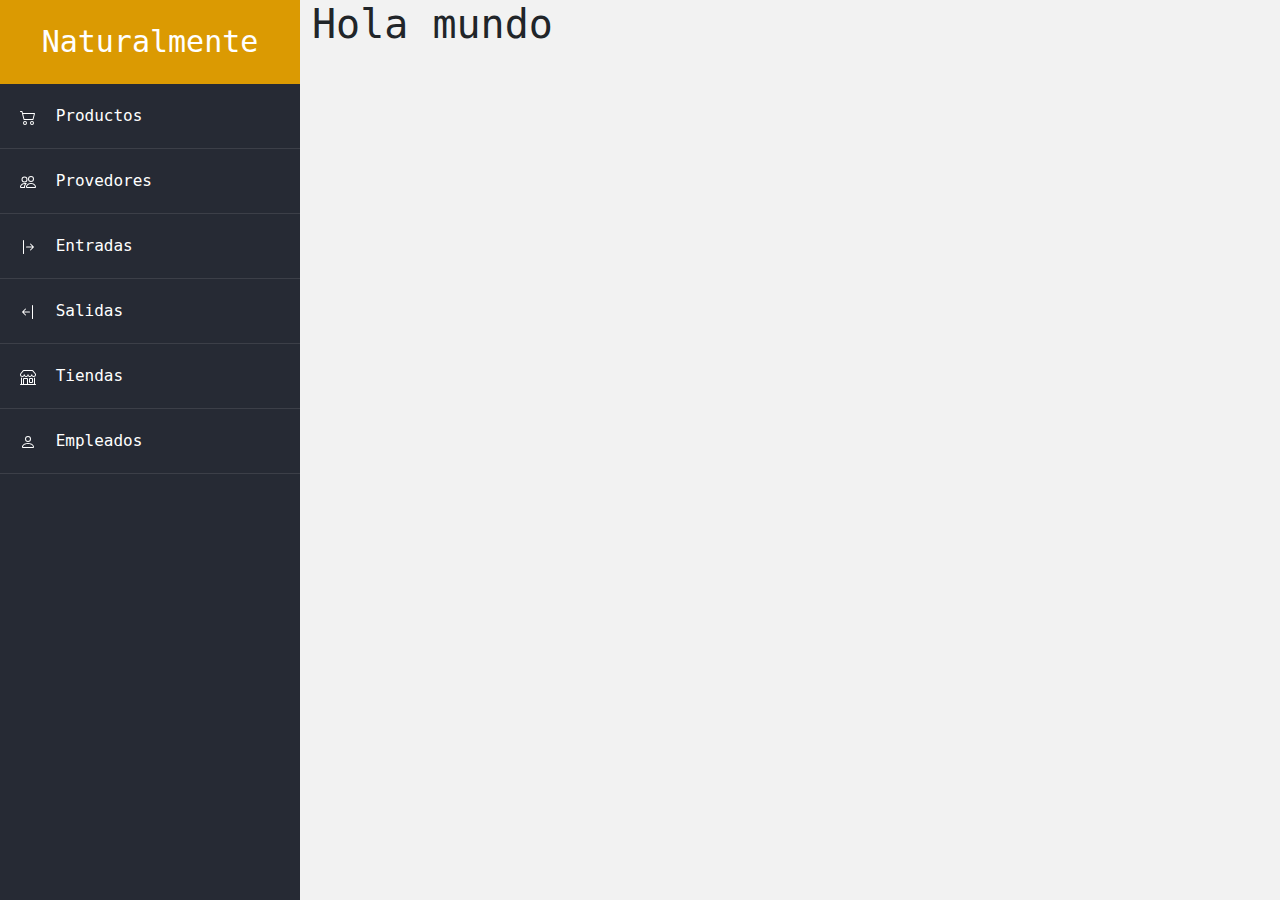
==== empleados.html @ 0904b08e "Se agregaron todos los archivos iniciales requeridos para el esqueleto" ====
<!DOCTYPE html>
<html lang="es">
    <head>
        <meta charset="UTF-8">
        <meta http-equiv="X-UA-Compatible" content="IE=edge">
        <meta name="viewport" content="width=device-width, initial-scale=1.0">
        <title>Naturalmente</title>
        <link rel="stylesheet" href="css/bootstrap.min.css">
        <link rel="stylesheet" href="css/style.css">
    </head>
    <body>
        
        <div class="container-fluid">
            <div class="row">
                <aside class="barra-lateral col-12 col-sm-auto p-0">
                    <div class="logo">
                        <h2 class="py-4 m-0">Naturalmente</h2>
                    </div>
                    <nav class="menu d-flex d-sm-block justify-content-center flex-wrap">
                        <a href="productos.html">
                            <svg xmlns="http://www.w3.org/2000/svg" width="16" height="16" fill="currentColor" class="bi bi-cart2" viewBox="0 0 16 16">
                                <path d="M0 2.5A.5.5 0 0 1 .5 2H2a.5.5 0 0 1 .485.379L2.89 4H14.5a.5.5 0 0 1 .485.621l-1.5 6A.5.5 0 0 1 13 11H4a.5.5 0 0 1-.485-.379L1.61 3H.5a.5.5 0 0 1-.5-.5zM3.14 5l1.25 5h8.22l1.25-5H3.14zM5 13a1 1 0 1 0 0 2 1 1 0 0 0 0-2zm-2 1a2 2 0 1 1 4 0 2 2 0 0 1-4 0zm9-1a1 1 0 1 0 0 2 1 1 0 0 0 0-2zm-2 1a2 2 0 1 1 4 0 2 2 0 0 1-4 0z"/>
                            </svg>
                            Productos
                        </a>
                        <a href="provedores.html">
                            <svg xmlns="http://www.w3.org/2000/svg" width="16" height="16" fill="currentColor" class="bi bi-people" viewBox="0 0 16 16">
                                <path d="M15 14s1 0 1-1-1-4-5-4-5 3-5 4 1 1 1 1h8Zm-7.978-1A.261.261 0 0 1 7 12.996c.001-.264.167-1.03.76-1.72C8.312 10.629 9.282 10 11 10c1.717 0 2.687.63 3.24 1.276.593.69.758 1.457.76 1.72l-.008.002a.274.274 0 0 1-.014.002H7.022ZM11 7a2 2 0 1 0 0-4 2 2 0 0 0 0 4Zm3-2a3 3 0 1 1-6 0 3 3 0 0 1 6 0ZM6.936 9.28a5.88 5.88 0 0 0-1.23-.247A7.35 7.35 0 0 0 5 9c-4 0-5 3-5 4 0 .667.333 1 1 1h4.216A2.238 2.238 0 0 1 5 13c0-1.01.377-2.042 1.09-2.904.243-.294.526-.569.846-.816ZM4.92 10A5.493 5.493 0 0 0 4 13H1c0-.26.164-1.03.76-1.724.545-.636 1.492-1.256 3.16-1.275ZM1.5 5.5a3 3 0 1 1 6 0 3 3 0 0 1-6 0Zm3-2a2 2 0 1 0 0 4 2 2 0 0 0 0-4Z"/>
                            </svg>
                            Provedores
                        </a>
                        <a href="entradas.html">
                            <svg xmlns="http://www.w3.org/2000/svg" width="16" height="16" fill="currentColor" class="bi bi-arrow-bar-right" viewBox="0 0 16 16">
                                <path fill-rule="evenodd" d="M6 8a.5.5 0 0 0 .5.5h5.793l-2.147 2.146a.5.5 0 0 0 .708.708l3-3a.5.5 0 0 0 0-.708l-3-3a.5.5 0 0 0-.708.708L12.293 7.5H6.5A.5.5 0 0 0 6 8Zm-2.5 7a.5.5 0 0 1-.5-.5v-13a.5.5 0 0 1 1 0v13a.5.5 0 0 1-.5.5Z"/>
                            </svg>
                            Entradas
                        </a>
                        <a href="salidas.html">
                            <svg xmlns="http://www.w3.org/2000/svg" width="16" height="16" fill="currentColor" class="bi bi-arrow-bar-left" viewBox="0 0 16 16">
                                <path fill-rule="evenodd" d="M12.5 15a.5.5 0 0 1-.5-.5v-13a.5.5 0 0 1 1 0v13a.5.5 0 0 1-.5.5ZM10 8a.5.5 0 0 1-.5.5H3.707l2.147 2.146a.5.5 0 0 1-.708.708l-3-3a.5.5 0 0 1 0-.708l3-3a.5.5 0 1 1 .708.708L3.707 7.5H9.5a.5.5 0 0 1 .5.5Z"/>
                            </svg>
                            Salidas
                        </a>
                        <a href="tiendas.html">
                            <svg xmlns="http://www.w3.org/2000/svg" width="16" height="16" fill="currentColor" class="bi bi-shop" viewBox="0 0 16 16">
                                <path d="M2.97 1.35A1 1 0 0 1 3.73 1h8.54a1 1 0 0 1 .76.35l2.609 3.044A1.5 1.5 0 0 1 16 5.37v.255a2.375 2.375 0 0 1-4.25 1.458A2.371 2.371 0 0 1 9.875 8 2.37 2.37 0 0 1 8 7.083 2.37 2.37 0 0 1 6.125 8a2.37 2.37 0 0 1-1.875-.917A2.375 2.375 0 0 1 0 5.625V5.37a1.5 1.5 0 0 1 .361-.976l2.61-3.045zm1.78 4.275a1.375 1.375 0 0 0 2.75 0 .5.5 0 0 1 1 0 1.375 1.375 0 0 0 2.75 0 .5.5 0 0 1 1 0 1.375 1.375 0 1 0 2.75 0V5.37a.5.5 0 0 0-.12-.325L12.27 2H3.73L1.12 5.045A.5.5 0 0 0 1 5.37v.255a1.375 1.375 0 0 0 2.75 0 .5.5 0 0 1 1 0zM1.5 8.5A.5.5 0 0 1 2 9v6h1v-5a1 1 0 0 1 1-1h3a1 1 0 0 1 1 1v5h6V9a.5.5 0 0 1 1 0v6h.5a.5.5 0 0 1 0 1H.5a.5.5 0 0 1 0-1H1V9a.5.5 0 0 1 .5-.5zM4 15h3v-5H4v5zm5-5a1 1 0 0 1 1-1h2a1 1 0 0 1 1 1v3a1 1 0 0 1-1 1h-2a1 1 0 0 1-1-1v-3zm3 0h-2v3h2v-3z"/>
                            </svg>
                            Tiendas
                        </a>
                        <a href="empleados.html">
                            <svg xmlns="http://www.w3.org/2000/svg" width="16" height="16" fill="currentColor" class="bi bi-person" viewBox="0 0 16 16">
                                <path d="M8 8a3 3 0 1 0 0-6 3 3 0 0 0 0 6Zm2-3a2 2 0 1 1-4 0 2 2 0 0 1 4 0Zm4 8c0 1-1 1-1 1H3s-1 0-1-1 1-4 6-4 6 3 6 4Zm-1-.004c-.001-.246-.154-.986-.832-1.664C11.516 10.68 10.289 10 8 10c-2.29 0-3.516.68-4.168 1.332-.678.678-.83 1.418-.832 1.664h10Z"/>
                            </svg>
                            Empleados
                        </a>
                    </nav>
                </aside>

                <main class="main col">
                    <h1>Hola mundo</h1>
                </main>
            </div>
        </div>
        
    </body>
</html>
---- css/style.css ----
body {
    background-color: #f2f2f2;
    font-size: 16px;
    font-family: monospace, sans-serif;
}

a {
    text-decoration: none;
}

/* --- --- BARRA LATERAL --- ---*/

.barra-lateral {
    background-color: #262a34;
    min-width: 300px;
    min-height: 100vh;
    color: white;
}

.barra-lateral a {
    color: white;
}

.barra-lateral .logo {
    background-color: #db9a02;
}

.barra-lateral .logo h2 {
    font-size: 30px;
    text-align: center;
    font-weight: 300;
}

/* --- --- MENU --- ---*/

.barra-lateral .menu a {
    display: block;
    padding: 20px;
    font-weight: 500;
    border-bottom: 1px solid rgba(255, 255, 255, .1);
}

.barra-lateral .menu a:hover {
    background-color: #35ae6b;
}

.barra-lateral .menu a svg {
    margin-right: 10px;
}

/* --- --- MEDIA QUERIES --- ---*/

/* Dispositivo xs */
@media screen and (max-width: 300px) {
    
}

/* Dispositivo sm */
@media screen and (max-width: 576px) {
    .barra-lateral {
        min-height: auto;
    }    
}

/* Dispositivo md */
@media screen and (max-width: 768px) {
    
}

/* Dispositivo lg */
@media screen and (max-width: 992px) {
    
}

/* Dispositivo xl */
@media screen and (max-width: 1200px) {
    .barra-lateral {
        min-width: auto;
    }

    .barra-lateral .logo h2 {
        font-size: 20px;
    }

}

/* Dispositivo xxl */
@media screen and (max-width: 1400px) {
    
}
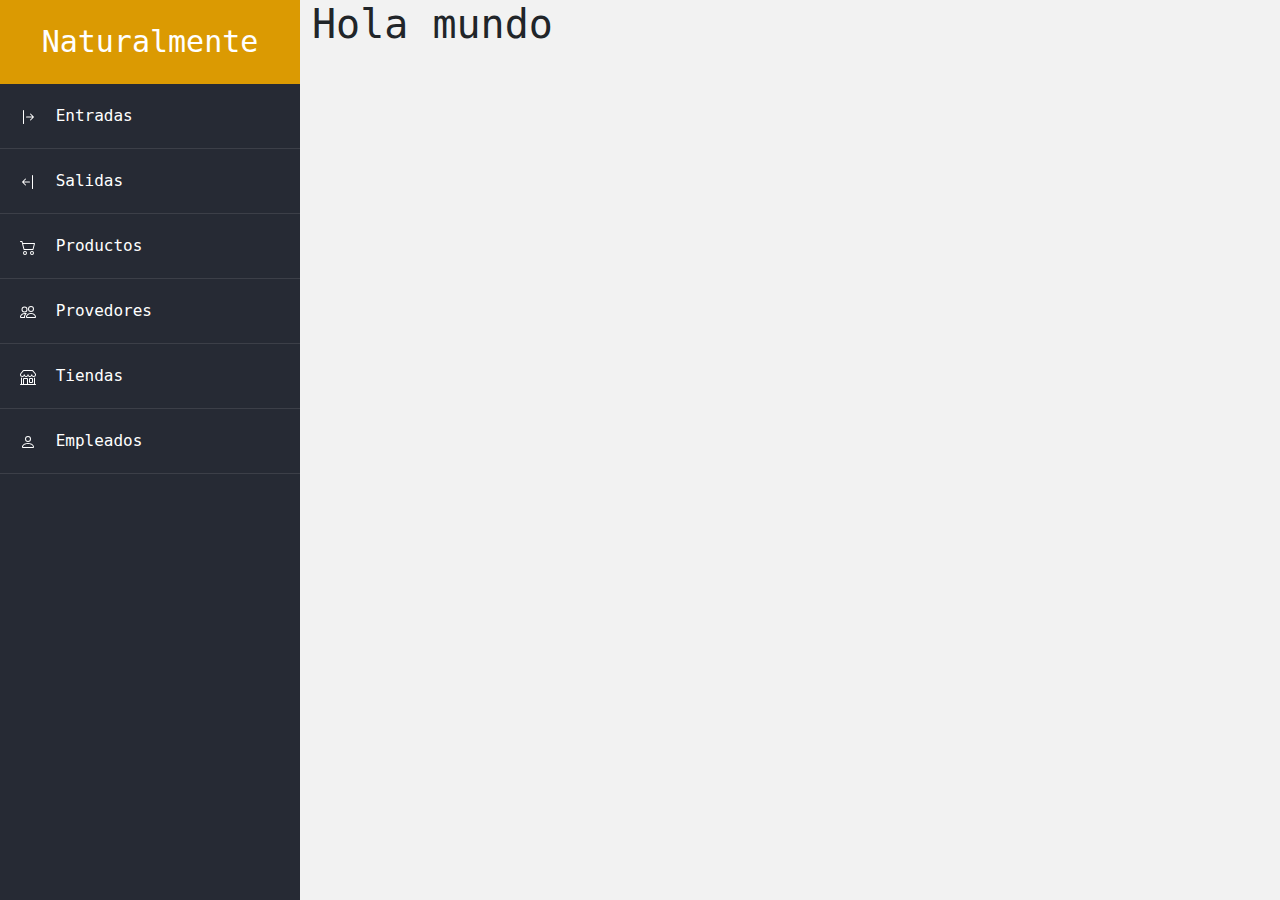
==== commit e9a29522: "Se eliminaron cosas repetidas y se agregaron los estilos de los iconos de las tablas" ====
--- a/empleados.html
+++ b/empleados.html
@@ -4,7 +4,7 @@
         <meta charset="UTF-8">
         <meta http-equiv="X-UA-Compatible" content="IE=edge">
         <meta name="viewport" content="width=device-width, initial-scale=1.0">
-        <title>Naturalmente</title>
+        <title>Naturalmente - Empleados</title>
         <link rel="stylesheet" href="css/bootstrap.min.css">
         <link rel="stylesheet" href="css/style.css">
     </head>
@@ -17,6 +17,18 @@
                         <h2 class="py-4 m-0">Naturalmente</h2>
                     </div>
                     <nav class="menu d-flex d-sm-block justify-content-center flex-wrap">
+                        <a href="/">
+                            <svg xmlns="http://www.w3.org/2000/svg" width="16" height="16" fill="currentColor" class="bi bi-arrow-bar-right" viewBox="0 0 16 16">
+                                <path fill-rule="evenodd" d="M6 8a.5.5 0 0 0 .5.5h5.793l-2.147 2.146a.5.5 0 0 0 .708.708l3-3a.5.5 0 0 0 0-.708l-3-3a.5.5 0 0 0-.708.708L12.293 7.5H6.5A.5.5 0 0 0 6 8Zm-2.5 7a.5.5 0 0 1-.5-.5v-13a.5.5 0 0 1 1 0v13a.5.5 0 0 1-.5.5Z"/>
+                            </svg>
+                            Entradas
+                        </a>
+                        <a href="salidas.html">
+                            <svg xmlns="http://www.w3.org/2000/svg" width="16" height="16" fill="currentColor" class="bi bi-arrow-bar-left" viewBox="0 0 16 16">
+                                <path fill-rule="evenodd" d="M12.5 15a.5.5 0 0 1-.5-.5v-13a.5.5 0 0 1 1 0v13a.5.5 0 0 1-.5.5ZM10 8a.5.5 0 0 1-.5.5H3.707l2.147 2.146a.5.5 0 0 1-.708.708l-3-3a.5.5 0 0 1 0-.708l3-3a.5.5 0 1 1 .708.708L3.707 7.5H9.5a.5.5 0 0 1 .5.5Z"/>
+                            </svg>
+                            Salidas
+                        </a>
                         <a href="productos.html">
                             <svg xmlns="http://www.w3.org/2000/svg" width="16" height="16" fill="currentColor" class="bi bi-cart2" viewBox="0 0 16 16">
                                 <path d="M0 2.5A.5.5 0 0 1 .5 2H2a.5.5 0 0 1 .485.379L2.89 4H14.5a.5.5 0 0 1 .485.621l-1.5 6A.5.5 0 0 1 13 11H4a.5.5 0 0 1-.485-.379L1.61 3H.5a.5.5 0 0 1-.5-.5zM3.14 5l1.25 5h8.22l1.25-5H3.14zM5 13a1 1 0 1 0 0 2 1 1 0 0 0 0-2zm-2 1a2 2 0 1 1 4 0 2 2 0 0 1-4 0zm9-1a1 1 0 1 0 0 2 1 1 0 0 0 0-2zm-2 1a2 2 0 1 1 4 0 2 2 0 0 1-4 0z"/>
@@ -28,18 +40,6 @@
                                 <path d="M15 14s1 0 1-1-1-4-5-4-5 3-5 4 1 1 1 1h8Zm-7.978-1A.261.261 0 0 1 7 12.996c.001-.264.167-1.03.76-1.72C8.312 10.629 9.282 10 11 10c1.717 0 2.687.63 3.24 1.276.593.69.758 1.457.76 1.72l-.008.002a.274.274 0 0 1-.014.002H7.022ZM11 7a2 2 0 1 0 0-4 2 2 0 0 0 0 4Zm3-2a3 3 0 1 1-6 0 3 3 0 0 1 6 0ZM6.936 9.28a5.88 5.88 0 0 0-1.23-.247A7.35 7.35 0 0 0 5 9c-4 0-5 3-5 4 0 .667.333 1 1 1h4.216A2.238 2.238 0 0 1 5 13c0-1.01.377-2.042 1.09-2.904.243-.294.526-.569.846-.816ZM4.92 10A5.493 5.493 0 0 0 4 13H1c0-.26.164-1.03.76-1.724.545-.636 1.492-1.256 3.16-1.275ZM1.5 5.5a3 3 0 1 1 6 0 3 3 0 0 1-6 0Zm3-2a2 2 0 1 0 0 4 2 2 0 0 0 0-4Z"/>
                             </svg>
                             Provedores
-                        </a>
-                        <a href="entradas.html">
-                            <svg xmlns="http://www.w3.org/2000/svg" width="16" height="16" fill="currentColor" class="bi bi-arrow-bar-right" viewBox="0 0 16 16">
-                                <path fill-rule="evenodd" d="M6 8a.5.5 0 0 0 .5.5h5.793l-2.147 2.146a.5.5 0 0 0 .708.708l3-3a.5.5 0 0 0 0-.708l-3-3a.5.5 0 0 0-.708.708L12.293 7.5H6.5A.5.5 0 0 0 6 8Zm-2.5 7a.5.5 0 0 1-.5-.5v-13a.5.5 0 0 1 1 0v13a.5.5 0 0 1-.5.5Z"/>
-                            </svg>
-                            Entradas
-                        </a>
-                        <a href="salidas.html">
-                            <svg xmlns="http://www.w3.org/2000/svg" width="16" height="16" fill="currentColor" class="bi bi-arrow-bar-left" viewBox="0 0 16 16">
-                                <path fill-rule="evenodd" d="M12.5 15a.5.5 0 0 1-.5-.5v-13a.5.5 0 0 1 1 0v13a.5.5 0 0 1-.5.5ZM10 8a.5.5 0 0 1-.5.5H3.707l2.147 2.146a.5.5 0 0 1-.708.708l-3-3a.5.5 0 0 1 0-.708l3-3a.5.5 0 1 1 .708.708L3.707 7.5H9.5a.5.5 0 0 1 .5.5Z"/>
-                            </svg>
-                            Salidas
                         </a>
                         <a href="tiendas.html">
                             <svg xmlns="http://www.w3.org/2000/svg" width="16" height="16" fill="currentColor" class="bi bi-shop" viewBox="0 0 16 16">
--- a/css/style.css
+++ b/css/style.css
@@ -8,6 +8,34 @@
     text-decoration: none;
 }
 
+/* -- -- ESTILOS GENERALES -- --*/
+
+.basura {
+    color:rgb(230, 100, 100);
+}
+
+.basura:hover {
+    cursor: pointer;
+    color:rgb(230, 70, 70);
+}
+
+.editar {
+    color: rgb(100, 100, 230);
+}
+
+.editar:hover {
+    cursor: pointer;
+    color: rgb(70, 70, 230);
+}
+
+.visualizar {
+    color:rgb(100, 200, 100);
+}
+
+.visualizar:hover {
+    cursor: pointer;
+    color:rgb(70, 200, 70);
+}
 /* --- --- BARRA LATERAL --- ---*/
 
 .barra-lateral {
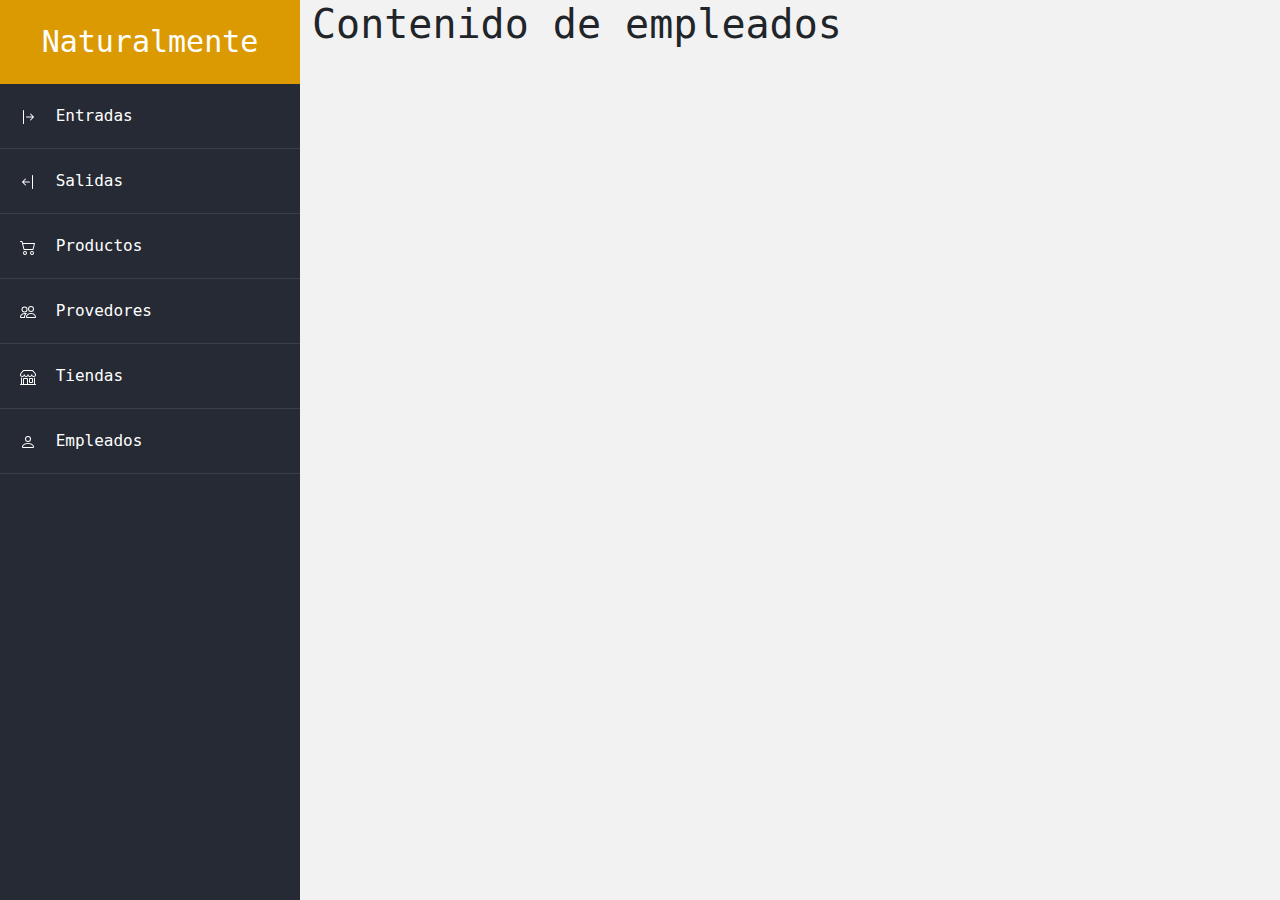
==== commit aa1debcf: "Se corrigieron detalles menores y se termino el esqueleto de Salidas" ====
--- a/empleados.html
+++ b/empleados.html
@@ -57,7 +57,7 @@
                 </aside>
 
                 <main class="main col">
-                    <h1>Hola mundo</h1>
+                    <h1>Contenido de empleados</h1>
                 </main>
             </div>
         </div>
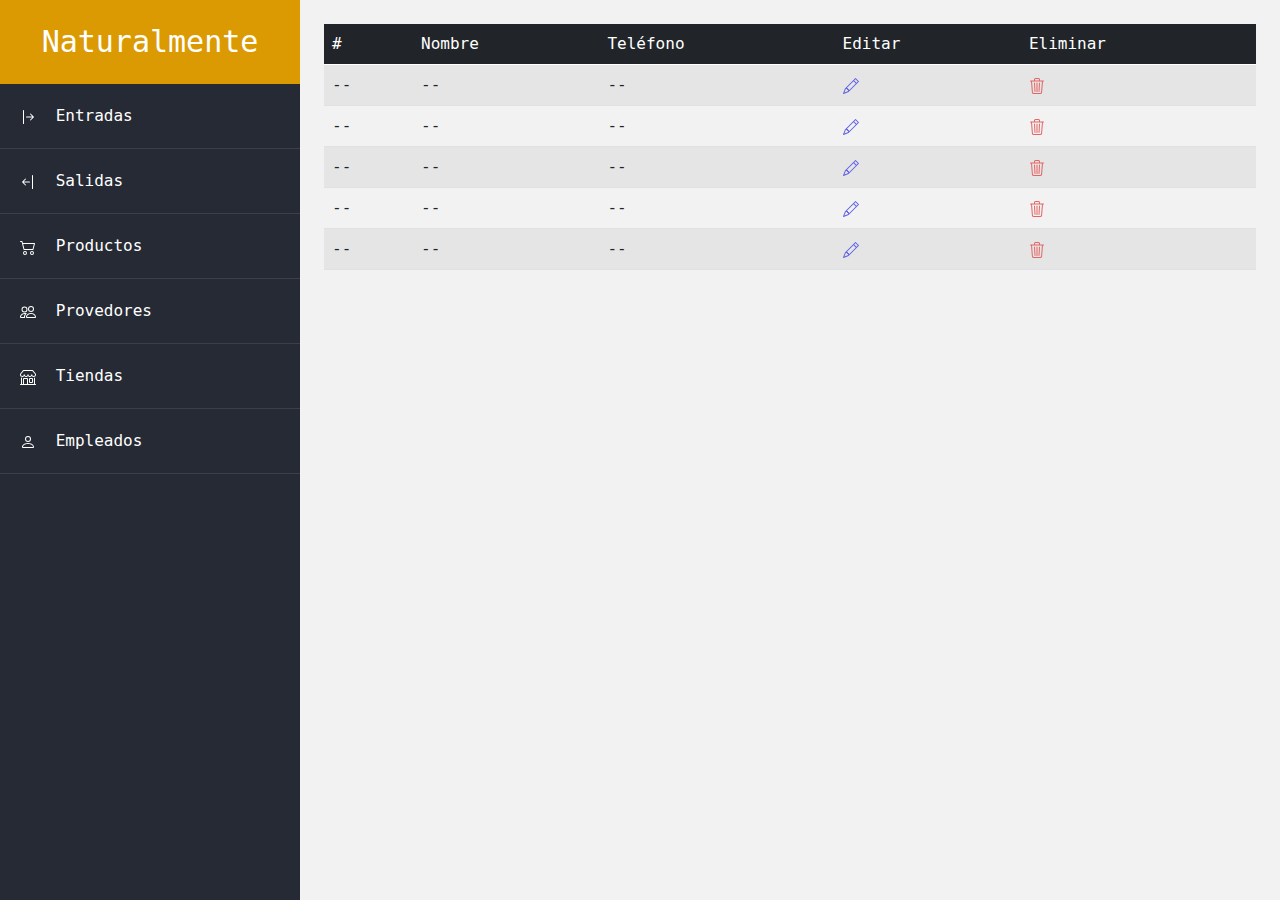
==== commit 695af1bc: "Se agregaron las tablas en empleados, tiendas y provedores. Pero faltan agregarse los botones" ====
--- a/empleados.html
+++ b/empleados.html
@@ -17,7 +17,7 @@
                         <h2 class="py-4 m-0">Naturalmente</h2>
                     </div>
                     <nav class="menu d-flex d-sm-block justify-content-center flex-wrap">
-                        <a href="/">
+                        <a href="index.html">
                             <svg xmlns="http://www.w3.org/2000/svg" width="16" height="16" fill="currentColor" class="bi bi-arrow-bar-right" viewBox="0 0 16 16">
                                 <path fill-rule="evenodd" d="M6 8a.5.5 0 0 0 .5.5h5.793l-2.147 2.146a.5.5 0 0 0 .708.708l3-3a.5.5 0 0 0 0-.708l-3-3a.5.5 0 0 0-.708.708L12.293 7.5H6.5A.5.5 0 0 0 6 8Zm-2.5 7a.5.5 0 0 1-.5-.5v-13a.5.5 0 0 1 1 0v13a.5.5 0 0 1-.5.5Z"/>
                             </svg>
@@ -57,7 +57,102 @@
                 </aside>
 
                 <main class="main col">
-                    <h1>Contenido de empleados</h1>
+                    <div class="container">
+                        <div class="row py-4">
+                            <table class="table table-striped table-hover">
+                                <thead>
+                                    <tr class="table-dark">
+                                        <td>#</td>
+                                        <td>Nombre</td>
+                                        <td>Teléfono</td>
+                                        <td>Editar</td>
+                                        <td>Eliminar</td>
+                                    </tr>
+                                </thead>
+                                <tbody>
+                                    <tr>
+                                        <td>--</td>
+                                        <td>--</td>
+                                        <td>--</td>
+                                        <td>
+                                            <svg xmlns="http://www.w3.org/2000/svg" width="16" height="16" fill="currentColor" class="bi bi-pencil editar" viewBox="0 0 16 16">
+                                                <path d="M12.146.146a.5.5 0 0 1 .708 0l3 3a.5.5 0 0 1 0 .708l-10 10a.5.5 0 0 1-.168.11l-5 2a.5.5 0 0 1-.65-.65l2-5a.5.5 0 0 1 .11-.168l10-10zM11.207 2.5 13.5 4.793 14.793 3.5 12.5 1.207 11.207 2.5zm1.586 3L10.5 3.207 4 9.707V10h.5a.5.5 0 0 1 .5.5v.5h.5a.5.5 0 0 1 .5.5v.5h.293l6.5-6.5zm-9.761 5.175-.106.106-1.528 3.821 3.821-1.528.106-.106A.5.5 0 0 1 5 12.5V12h-.5a.5.5 0 0 1-.5-.5V11h-.5a.5.5 0 0 1-.468-.325z"/>
+                                            </svg>
+                                        </td>
+                                        <td>
+                                            <svg xmlns="http://www.w3.org/2000/svg" width="16" height="16" fill="currentColor" class="bi bi-trash3 basura" viewBox="0 0 16 16">
+                                                <path d="M6.5 1h3a.5.5 0 0 1 .5.5v1H6v-1a.5.5 0 0 1 .5-.5ZM11 2.5v-1A1.5 1.5 0 0 0 9.5 0h-3A1.5 1.5 0 0 0 5 1.5v1H2.506a.58.58 0 0 0-.01 0H1.5a.5.5 0 0 0 0 1h.538l.853 10.66A2 2 0 0 0 4.885 16h6.23a2 2 0 0 0 1.994-1.84l.853-10.66h.538a.5.5 0 0 0 0-1h-.995a.59.59 0 0 0-.01 0H11Zm1.958 1-.846 10.58a1 1 0 0 1-.997.92h-6.23a1 1 0 0 1-.997-.92L3.042 3.5h9.916Zm-7.487 1a.5.5 0 0 1 .528.47l.5 8.5a.5.5 0 0 1-.998.06L5 5.03a.5.5 0 0 1 .47-.53Zm5.058 0a.5.5 0 0 1 .47.53l-.5 8.5a.5.5 0 1 1-.998-.06l.5-8.5a.5.5 0 0 1 .528-.47ZM8 4.5a.5.5 0 0 1 .5.5v8.5a.5.5 0 0 1-1 0V5a.5.5 0 0 1 .5-.5Z"/>
+                                            </svg>
+                                        </td>
+                                    </tr>
+
+                                    <tr>
+                                        <td>--</td>
+                                        <td>--</td>
+                                        <td>--</td>
+                                        <td>
+                                            <svg xmlns="http://www.w3.org/2000/svg" width="16" height="16" fill="currentColor" class="bi bi-pencil editar" viewBox="0 0 16 16">
+                                                <path d="M12.146.146a.5.5 0 0 1 .708 0l3 3a.5.5 0 0 1 0 .708l-10 10a.5.5 0 0 1-.168.11l-5 2a.5.5 0 0 1-.65-.65l2-5a.5.5 0 0 1 .11-.168l10-10zM11.207 2.5 13.5 4.793 14.793 3.5 12.5 1.207 11.207 2.5zm1.586 3L10.5 3.207 4 9.707V10h.5a.5.5 0 0 1 .5.5v.5h.5a.5.5 0 0 1 .5.5v.5h.293l6.5-6.5zm-9.761 5.175-.106.106-1.528 3.821 3.821-1.528.106-.106A.5.5 0 0 1 5 12.5V12h-.5a.5.5 0 0 1-.5-.5V11h-.5a.5.5 0 0 1-.468-.325z"/>
+                                            </svg>
+                                        </td>
+                                        <td>
+                                            <svg xmlns="http://www.w3.org/2000/svg" width="16" height="16" fill="currentColor" class="bi bi-trash3 basura" viewBox="0 0 16 16">
+                                                <path d="M6.5 1h3a.5.5 0 0 1 .5.5v1H6v-1a.5.5 0 0 1 .5-.5ZM11 2.5v-1A1.5 1.5 0 0 0 9.5 0h-3A1.5 1.5 0 0 0 5 1.5v1H2.506a.58.58 0 0 0-.01 0H1.5a.5.5 0 0 0 0 1h.538l.853 10.66A2 2 0 0 0 4.885 16h6.23a2 2 0 0 0 1.994-1.84l.853-10.66h.538a.5.5 0 0 0 0-1h-.995a.59.59 0 0 0-.01 0H11Zm1.958 1-.846 10.58a1 1 0 0 1-.997.92h-6.23a1 1 0 0 1-.997-.92L3.042 3.5h9.916Zm-7.487 1a.5.5 0 0 1 .528.47l.5 8.5a.5.5 0 0 1-.998.06L5 5.03a.5.5 0 0 1 .47-.53Zm5.058 0a.5.5 0 0 1 .47.53l-.5 8.5a.5.5 0 1 1-.998-.06l.5-8.5a.5.5 0 0 1 .528-.47ZM8 4.5a.5.5 0 0 1 .5.5v8.5a.5.5 0 0 1-1 0V5a.5.5 0 0 1 .5-.5Z"/>
+                                            </svg>
+                                        </td>
+                                    </tr>
+
+                                    <tr>
+                                        <td>--</td>
+                                        <td>--</td>
+                                        <td>--</td>
+                                        <td>
+                                            <svg xmlns="http://www.w3.org/2000/svg" width="16" height="16" fill="currentColor" class="bi bi-pencil editar" viewBox="0 0 16 16">
+                                                <path d="M12.146.146a.5.5 0 0 1 .708 0l3 3a.5.5 0 0 1 0 .708l-10 10a.5.5 0 0 1-.168.11l-5 2a.5.5 0 0 1-.65-.65l2-5a.5.5 0 0 1 .11-.168l10-10zM11.207 2.5 13.5 4.793 14.793 3.5 12.5 1.207 11.207 2.5zm1.586 3L10.5 3.207 4 9.707V10h.5a.5.5 0 0 1 .5.5v.5h.5a.5.5 0 0 1 .5.5v.5h.293l6.5-6.5zm-9.761 5.175-.106.106-1.528 3.821 3.821-1.528.106-.106A.5.5 0 0 1 5 12.5V12h-.5a.5.5 0 0 1-.5-.5V11h-.5a.5.5 0 0 1-.468-.325z"/>
+                                            </svg>
+                                        </td>
+                                        <td>
+                                            <svg xmlns="http://www.w3.org/2000/svg" width="16" height="16" fill="currentColor" class="bi bi-trash3 basura" viewBox="0 0 16 16">
+                                                <path d="M6.5 1h3a.5.5 0 0 1 .5.5v1H6v-1a.5.5 0 0 1 .5-.5ZM11 2.5v-1A1.5 1.5 0 0 0 9.5 0h-3A1.5 1.5 0 0 0 5 1.5v1H2.506a.58.58 0 0 0-.01 0H1.5a.5.5 0 0 0 0 1h.538l.853 10.66A2 2 0 0 0 4.885 16h6.23a2 2 0 0 0 1.994-1.84l.853-10.66h.538a.5.5 0 0 0 0-1h-.995a.59.59 0 0 0-.01 0H11Zm1.958 1-.846 10.58a1 1 0 0 1-.997.92h-6.23a1 1 0 0 1-.997-.92L3.042 3.5h9.916Zm-7.487 1a.5.5 0 0 1 .528.47l.5 8.5a.5.5 0 0 1-.998.06L5 5.03a.5.5 0 0 1 .47-.53Zm5.058 0a.5.5 0 0 1 .47.53l-.5 8.5a.5.5 0 1 1-.998-.06l.5-8.5a.5.5 0 0 1 .528-.47ZM8 4.5a.5.5 0 0 1 .5.5v8.5a.5.5 0 0 1-1 0V5a.5.5 0 0 1 .5-.5Z"/>
+                                            </svg>
+                                        </td>
+                                    </tr>
+
+                                    <tr>
+                                        <td>--</td>
+                                        <td>--</td>
+                                        <td>--</td>
+                                        <td>
+                                            <svg xmlns="http://www.w3.org/2000/svg" width="16" height="16" fill="currentColor" class="bi bi-pencil editar" viewBox="0 0 16 16">
+                                                <path d="M12.146.146a.5.5 0 0 1 .708 0l3 3a.5.5 0 0 1 0 .708l-10 10a.5.5 0 0 1-.168.11l-5 2a.5.5 0 0 1-.65-.65l2-5a.5.5 0 0 1 .11-.168l10-10zM11.207 2.5 13.5 4.793 14.793 3.5 12.5 1.207 11.207 2.5zm1.586 3L10.5 3.207 4 9.707V10h.5a.5.5 0 0 1 .5.5v.5h.5a.5.5 0 0 1 .5.5v.5h.293l6.5-6.5zm-9.761 5.175-.106.106-1.528 3.821 3.821-1.528.106-.106A.5.5 0 0 1 5 12.5V12h-.5a.5.5 0 0 1-.5-.5V11h-.5a.5.5 0 0 1-.468-.325z"/>
+                                            </svg>
+                                        </td>
+                                        <td>
+                                            <svg xmlns="http://www.w3.org/2000/svg" width="16" height="16" fill="currentColor" class="bi bi-trash3 basura" viewBox="0 0 16 16">
+                                                <path d="M6.5 1h3a.5.5 0 0 1 .5.5v1H6v-1a.5.5 0 0 1 .5-.5ZM11 2.5v-1A1.5 1.5 0 0 0 9.5 0h-3A1.5 1.5 0 0 0 5 1.5v1H2.506a.58.58 0 0 0-.01 0H1.5a.5.5 0 0 0 0 1h.538l.853 10.66A2 2 0 0 0 4.885 16h6.23a2 2 0 0 0 1.994-1.84l.853-10.66h.538a.5.5 0 0 0 0-1h-.995a.59.59 0 0 0-.01 0H11Zm1.958 1-.846 10.58a1 1 0 0 1-.997.92h-6.23a1 1 0 0 1-.997-.92L3.042 3.5h9.916Zm-7.487 1a.5.5 0 0 1 .528.47l.5 8.5a.5.5 0 0 1-.998.06L5 5.03a.5.5 0 0 1 .47-.53Zm5.058 0a.5.5 0 0 1 .47.53l-.5 8.5a.5.5 0 1 1-.998-.06l.5-8.5a.5.5 0 0 1 .528-.47ZM8 4.5a.5.5 0 0 1 .5.5v8.5a.5.5 0 0 1-1 0V5a.5.5 0 0 1 .5-.5Z"/>
+                                            </svg>
+                                        </td>
+                                    </tr>
+
+                                    <tr>
+                                        <td>--</td>
+                                        <td>--</td>
+                                        <td>--</td>
+                                        <td>
+                                            <svg xmlns="http://www.w3.org/2000/svg" width="16" height="16" fill="currentColor" class="bi bi-pencil editar" viewBox="0 0 16 16">
+                                                <path d="M12.146.146a.5.5 0 0 1 .708 0l3 3a.5.5 0 0 1 0 .708l-10 10a.5.5 0 0 1-.168.11l-5 2a.5.5 0 0 1-.65-.65l2-5a.5.5 0 0 1 .11-.168l10-10zM11.207 2.5 13.5 4.793 14.793 3.5 12.5 1.207 11.207 2.5zm1.586 3L10.5 3.207 4 9.707V10h.5a.5.5 0 0 1 .5.5v.5h.5a.5.5 0 0 1 .5.5v.5h.293l6.5-6.5zm-9.761 5.175-.106.106-1.528 3.821 3.821-1.528.106-.106A.5.5 0 0 1 5 12.5V12h-.5a.5.5 0 0 1-.5-.5V11h-.5a.5.5 0 0 1-.468-.325z"/>
+                                            </svg>
+                                        </td>
+                                        <td>
+                                            <svg xmlns="http://www.w3.org/2000/svg" width="16" height="16" fill="currentColor" class="bi bi-trash3 basura" viewBox="0 0 16 16">
+                                                <path d="M6.5 1h3a.5.5 0 0 1 .5.5v1H6v-1a.5.5 0 0 1 .5-.5ZM11 2.5v-1A1.5 1.5 0 0 0 9.5 0h-3A1.5 1.5 0 0 0 5 1.5v1H2.506a.58.58 0 0 0-.01 0H1.5a.5.5 0 0 0 0 1h.538l.853 10.66A2 2 0 0 0 4.885 16h6.23a2 2 0 0 0 1.994-1.84l.853-10.66h.538a.5.5 0 0 0 0-1h-.995a.59.59 0 0 0-.01 0H11Zm1.958 1-.846 10.58a1 1 0 0 1-.997.92h-6.23a1 1 0 0 1-.997-.92L3.042 3.5h9.916Zm-7.487 1a.5.5 0 0 1 .528.47l.5 8.5a.5.5 0 0 1-.998.06L5 5.03a.5.5 0 0 1 .47-.53Zm5.058 0a.5.5 0 0 1 .47.53l-.5 8.5a.5.5 0 1 1-.998-.06l.5-8.5a.5.5 0 0 1 .528-.47ZM8 4.5a.5.5 0 0 1 .5.5v8.5a.5.5 0 0 1-1 0V5a.5.5 0 0 1 .5-.5Z"/>
+                                            </svg>
+                                        </td>
+                                    </tr>
+                                </tbody>
+                            </table>
+                        </div>
+                    </div>
                 </main>
             </div>
         </div>
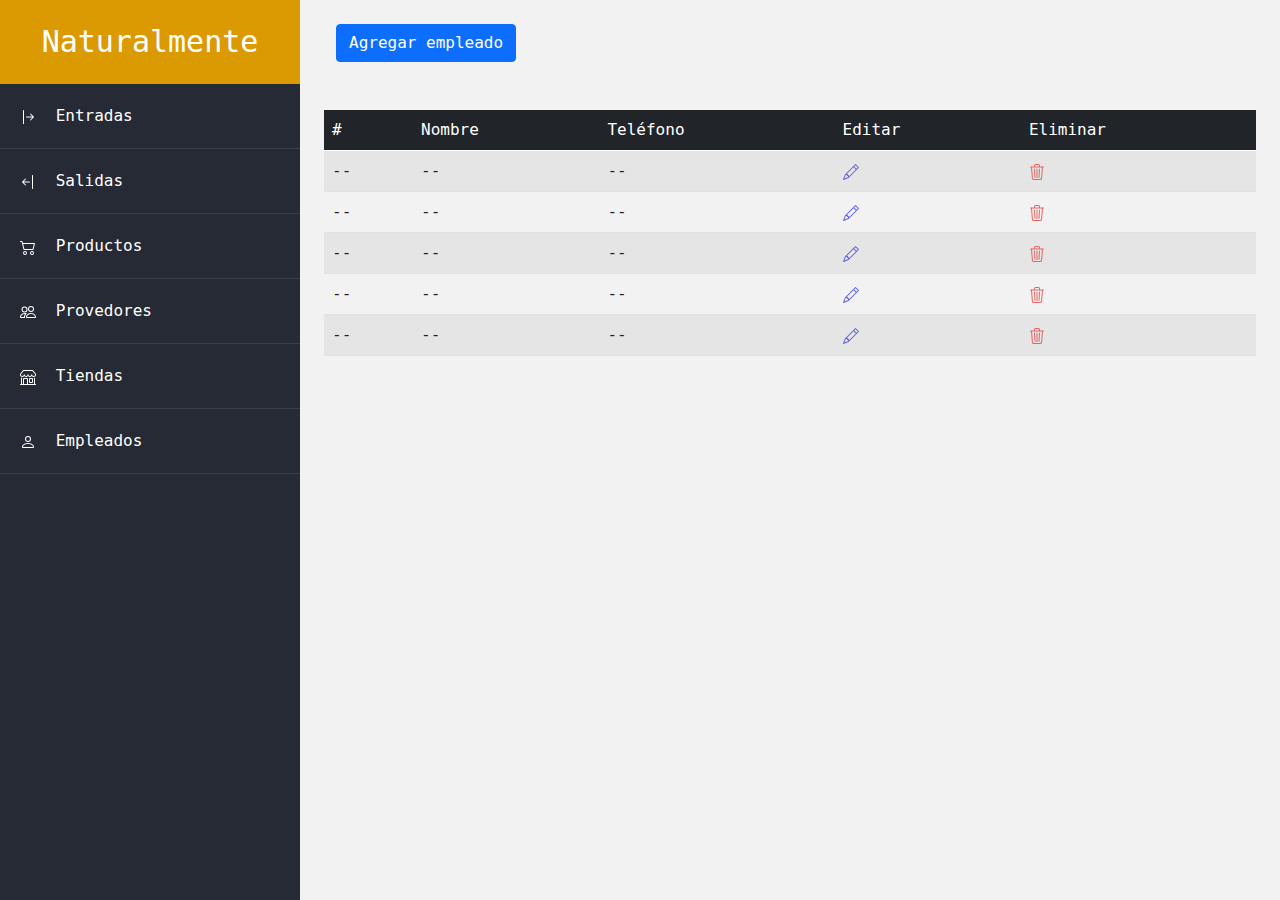
==== commit 1ec67599: "Se agregaron los botones en empleados, provedores y tiendas" ====
--- a/empleados.html
+++ b/empleados.html
@@ -58,6 +58,13 @@
 
                 <main class="main col">
                     <div class="container">
+
+                        <div class="row py-4">
+                            <div class="col-6 col-sm-4">
+                                <button class="btn btn-primary">Agregar empleado</button>
+                            </div>
+                        </div>
+
                         <div class="row py-4">
                             <table class="table table-striped table-hover">
                                 <thead>
